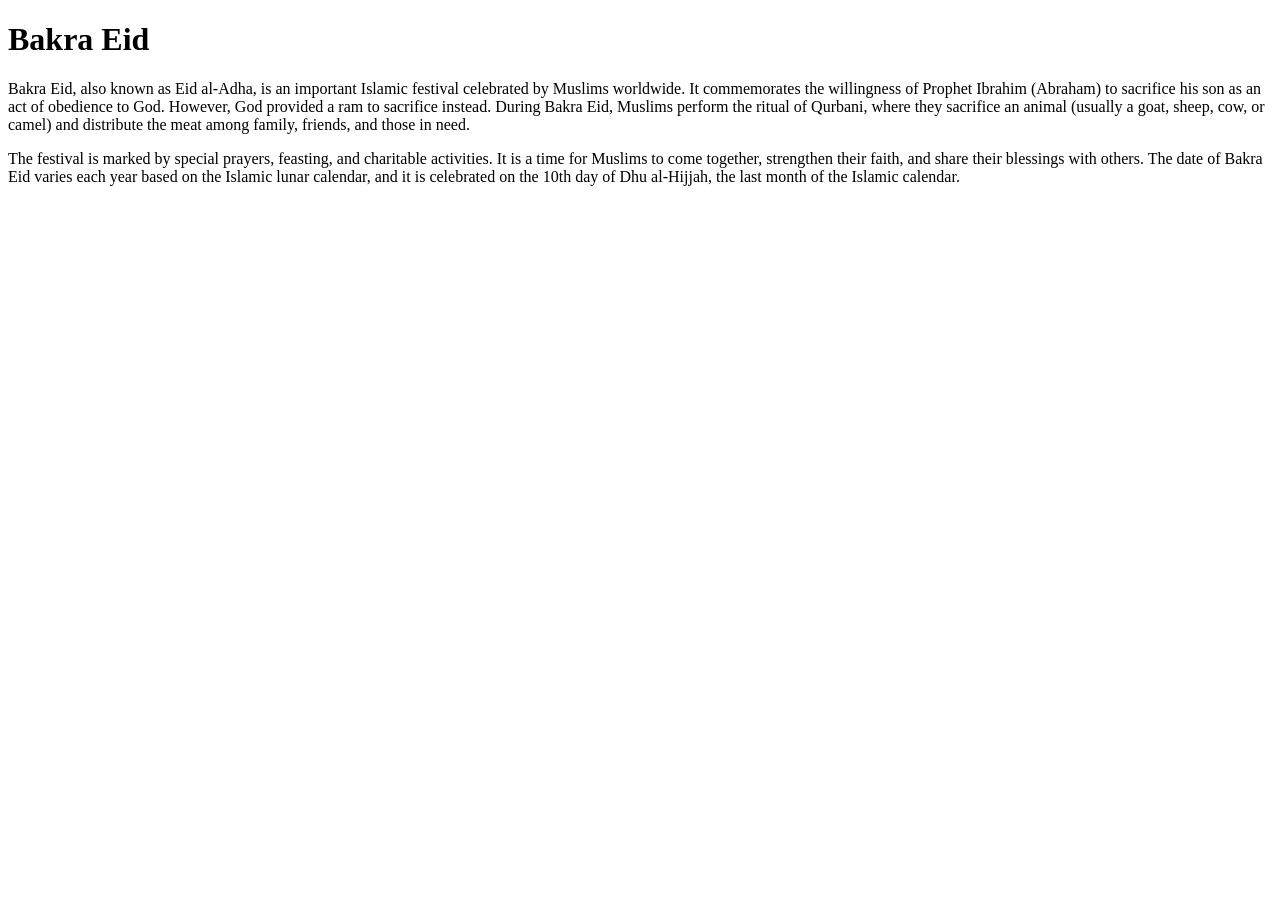
==== index.html @ b38f5d40 "Created Index file" ====
<!DOCTYPE html>
<html lang="en">

<head>
    <meta charset="UTF-8">
    <meta name="viewport" content="width=device-width, initial-scale=1.0">
    <title>Bakra Eid</title>
</head>

<body>
    <h1>Bakra Eid</h1>
    <p>Bakra Eid, also known as Eid al-Adha, is an important Islamic festival celebrated by Muslims worldwide. It
        commemorates the willingness of Prophet Ibrahim (Abraham) to sacrifice his son as an act of obedience to God.
        However, God provided a ram to sacrifice instead. During Bakra Eid, Muslims perform the ritual of Qurbani, where
        they sacrifice an animal (usually a goat, sheep, cow, or camel) and distribute the meat among family, friends,
        and those in need.</p>
    <p>The festival is marked by special prayers, feasting, and charitable activities. It is a time for Muslims to come
        together, strengthen their faith, and share their blessings with others. The date of Bakra Eid varies each year
        based on the Islamic lunar calendar, and it is celebrated on the 10th day of Dhu al-Hijjah, the last month of
        the Islamic calendar.</p>
</body>

</html>
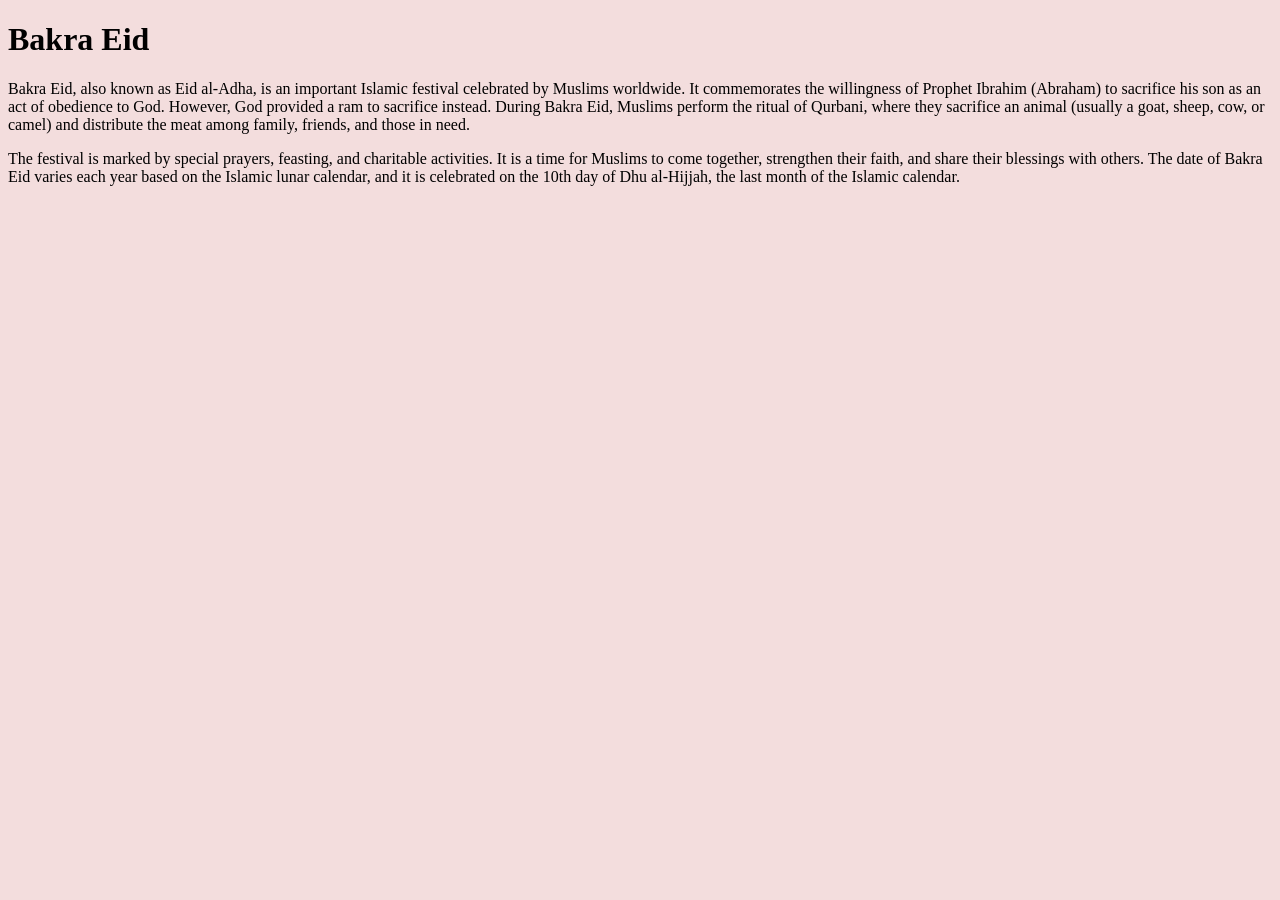
==== commit ebda3c40: "css file created and connected" ====
--- a/index.html
+++ b/index.html
@@ -5,6 +5,7 @@
     <meta charset="UTF-8">
     <meta name="viewport" content="width=device-width, initial-scale=1.0">
     <title>Bakra Eid</title>
+    <link rel="stylesheet" href="style.css">
 </head>
 
 <body>
--- a/style.css
+++ b/style.css
@@ -0,0 +1,3 @@
+body {
+    background-color: rgb(243, 221, 221);
+}
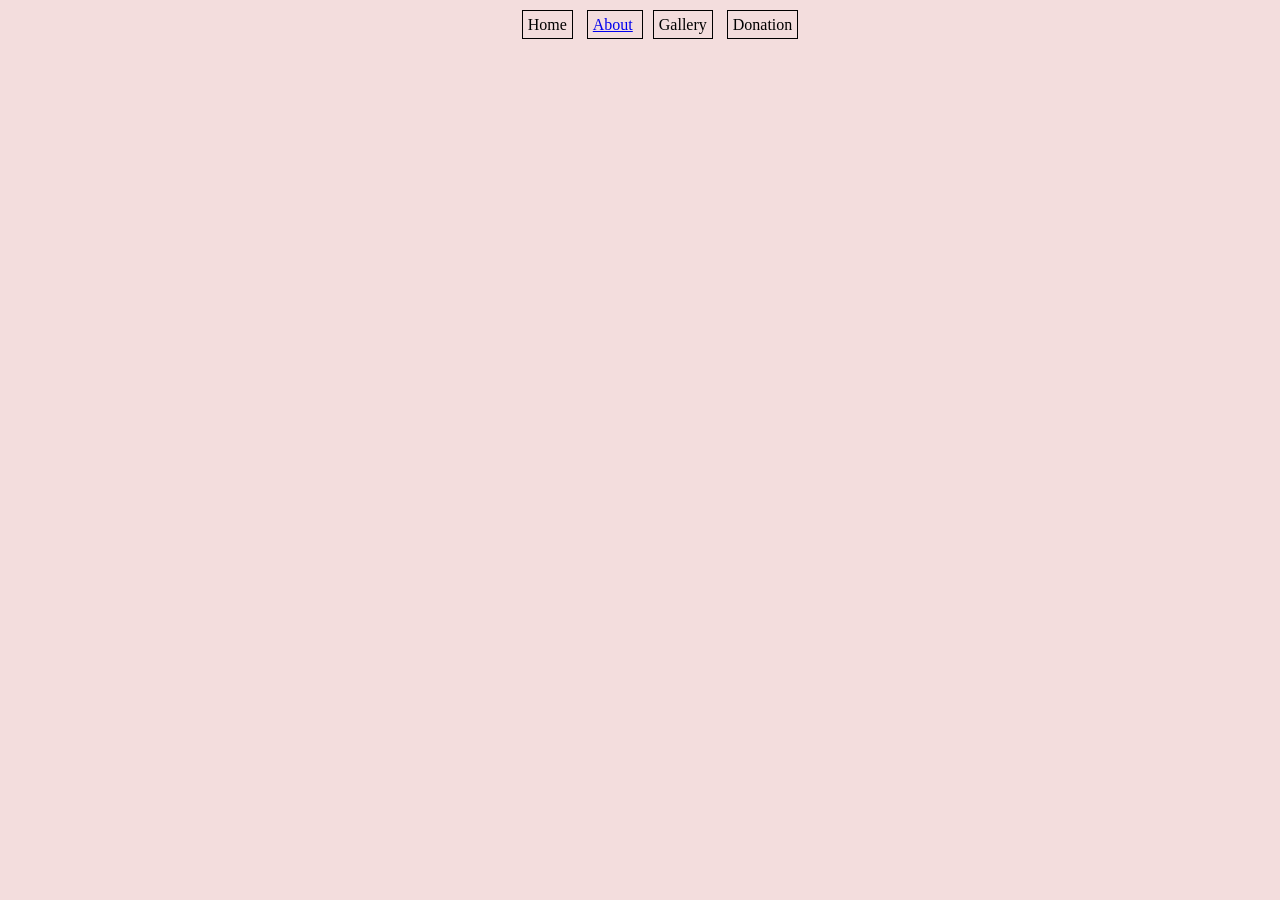
==== commit 9a1f59c3: "About Page created" ====
--- a/index.html
+++ b/index.html
@@ -9,16 +9,16 @@
 </head>
 
 <body>
-    <h1>Bakra Eid</h1>
-    <p>Bakra Eid, also known as Eid al-Adha, is an important Islamic festival celebrated by Muslims worldwide. It
-        commemorates the willingness of Prophet Ibrahim (Abraham) to sacrifice his son as an act of obedience to God.
-        However, God provided a ram to sacrifice instead. During Bakra Eid, Muslims perform the ritual of Qurbani, where
-        they sacrifice an animal (usually a goat, sheep, cow, or camel) and distribute the meat among family, friends,
-        and those in need.</p>
-    <p>The festival is marked by special prayers, feasting, and charitable activities. It is a time for Muslims to come
-        together, strengthen their faith, and share their blessings with others. The date of Bakra Eid varies each year
-        based on the Islamic lunar calendar, and it is celebrated on the 10th day of Dhu al-Hijjah, the last month of
-        the Islamic calendar.</p>
+  
+    <ul>
+        <li>Home</li>
+        <li> <a href="about.html">About</a> </li>
+        <li>Gallery</li>
+        <li>Donation</li>
+    </ul>
+
+    
+
 </body>
 
 </html>
--- a/style.css
+++ b/style.css
@@ -1,3 +1,13 @@
 body {
-    background-color: rgb(243, 221, 221);
-}+  background-color: rgb(243, 221, 221);
+}
+ul {
+  text-align: center;
+}
+
+li {
+  border: 1px solid black;
+  margin: 5px;
+  padding: 5px;
+  display: inline;
+}
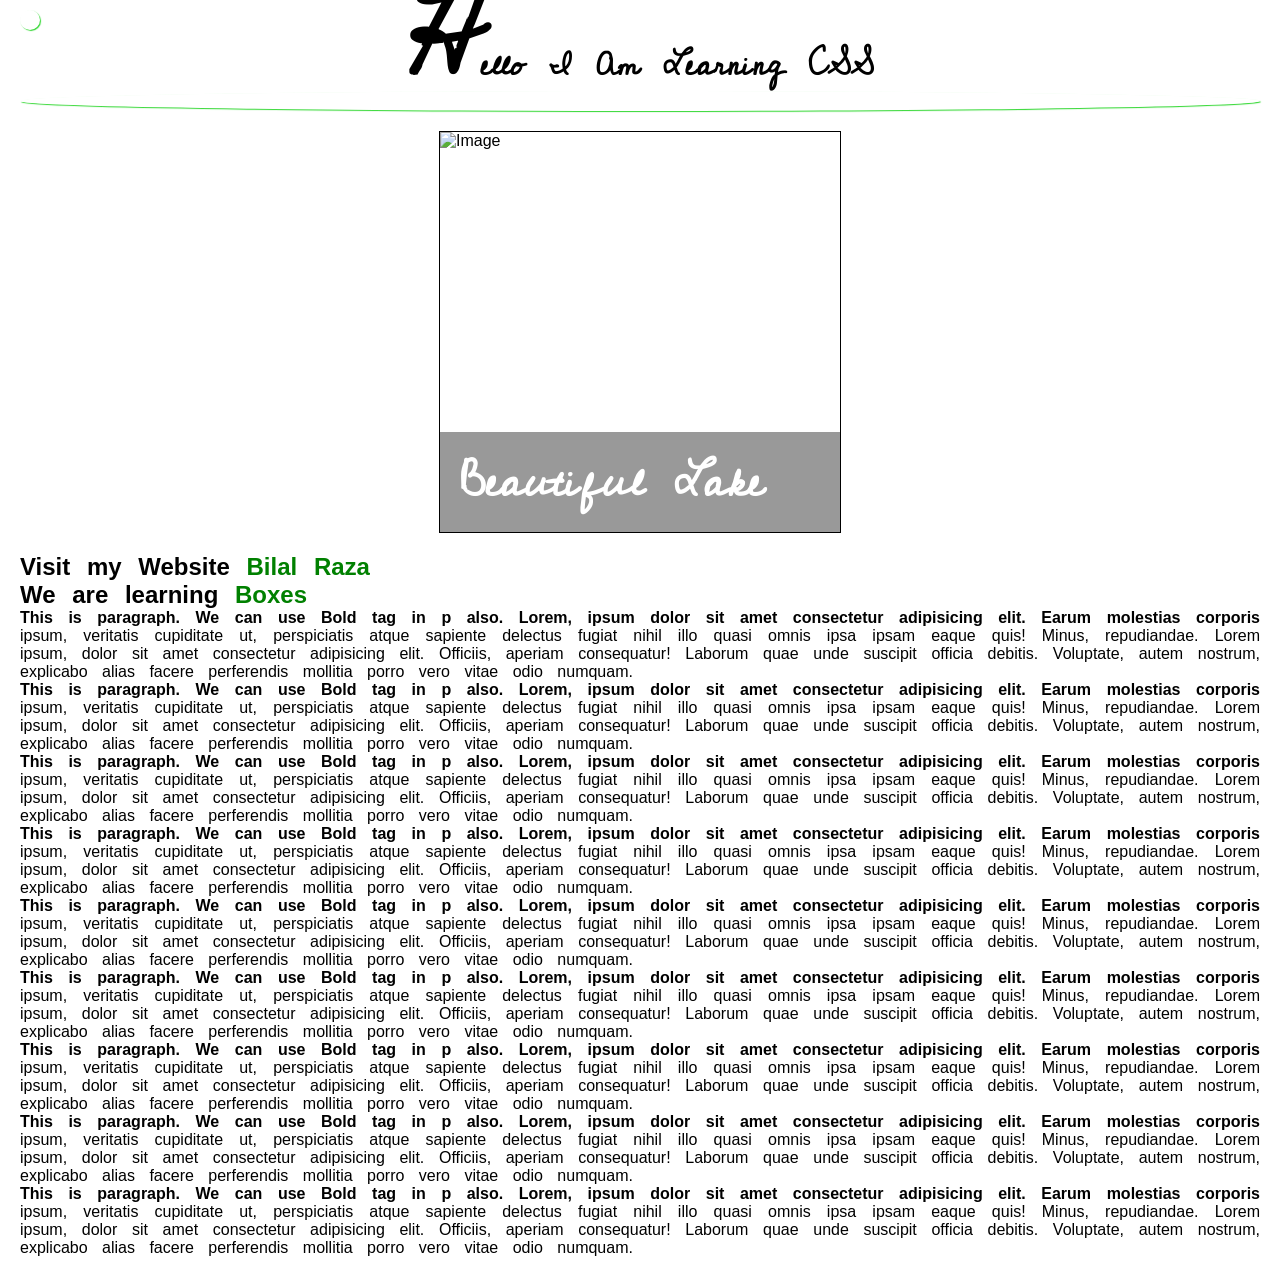
==== commit 8a56e052: "animation added" ====
--- a/index.html
+++ b/index.html
@@ -5,19 +5,106 @@
     <meta charset="UTF-8">
     <meta name="viewport" content="width=device-width, initial-scale=1.0">
     <title>Bakra Eid</title>
-    <link rel="stylesheet" href="style.css">
+    <link href="style.css" rel="stylesheet" />
+    <link rel="stylesheet" href="https://cdnjs.cloudflare.com/ajax/libs/font-awesome/7.0.1/css/all.min.css"
+        integrity="sha512-2SwdPD6INVrV/lHTZbO2nodKhrnDdJK9/kg2XD1r9uGqPo1cUbujc+IYdlYdEErWNu69gVcYgdxlmVmzTWnetw=="
+        crossorigin="anonymous" referrerpolicy="no-referrer" />
 </head>
 
 <body>
-  
-    <ul>
-        <li>Home</li>
-        <li> <a href="about.html">About</a> </li>
-        <li>Gallery</li>
-        <li>Donation</li>
-    </ul>
+    <h1>Hello I am Learning CSS
+        <i class="fa-brands fa-square-facebook"></i>
+    </h1>
 
-    
+    <div class="whatsapp_icon">
+        <a href="http://wa.me/923132933803"><i class="fa-brands fa-whatsapp"></i></a>
+    </div>
+
+
+
+    <div>
+        
+    </div>
+
+
+    <div class="image_box">
+        <img class="image_box_image"
+            src="https://images.unsplash.com/photo-1506744038136-46273834b3fb?ixlib=rb-4.0.3&ixid=M3wxMjA3fDB8MHxzZWFyY2h8Mnx8aW1hZ2V8ZW58MHx8MHx8fDA%3D&auto=format&fit=crop&w=500&q=60"
+            alt="Image" />
+
+            <div class="image_box_overlay">
+                <h2>Beautiful Lake</h2>
+
+            </div>
+    </div>
+
+
+    <h2>Visit my Website <a href="https://www.bilalattari.com/">
+            Bilal Raza
+        </a> </h2>
+
+    <h2>We are learning <a href="box.html">Boxes</a></h2>
+
+    <p>This is paragraph. We can use <b>Bold</b> tag in p also. Lorem, ipsum dolor sit amet consectetur adipisicing
+        elit. Earum molestias corporis ipsum, veritatis cupiditate ut, perspiciatis atque sapiente delectus fugiat nihil
+        illo quasi omnis ipsa ipsam eaque quis! Minus, repudiandae. Lorem ipsum, dolor sit amet consectetur adipisicing
+        elit. Officiis, aperiam consequatur! Laborum quae unde suscipit officia debitis. Voluptate, autem nostrum,
+        explicabo alias facere perferendis mollitia porro vero vitae odio numquam.</p>
+    <p>This is paragraph. We can use <b>Bold</b> tag in p also. Lorem, ipsum dolor sit amet consectetur adipisicing
+        elit. Earum molestias corporis ipsum, veritatis cupiditate ut, perspiciatis atque sapiente delectus fugiat nihil
+        illo quasi omnis ipsa ipsam eaque quis! Minus, repudiandae. Lorem ipsum, dolor sit amet consectetur adipisicing
+        elit. Officiis, aperiam consequatur! Laborum quae unde suscipit officia debitis. Voluptate, autem nostrum,
+        explicabo alias facere perferendis mollitia porro vero vitae odio numquam.</p>
+    <p>This is paragraph. We can use <b>Bold</b> tag in p also. Lorem, ipsum dolor sit amet consectetur adipisicing
+        elit. Earum molestias corporis ipsum, veritatis cupiditate ut, perspiciatis atque sapiente delectus fugiat nihil
+        illo quasi omnis ipsa ipsam eaque quis! Minus, repudiandae. Lorem ipsum, dolor sit amet consectetur adipisicing
+        elit. Officiis, aperiam consequatur! Laborum quae unde suscipit officia debitis. Voluptate, autem nostrum,
+        explicabo alias facere perferendis mollitia porro vero vitae odio numquam.</p>
+    <p>This is paragraph. We can use <b>Bold</b> tag in p also. Lorem, ipsum dolor sit amet consectetur adipisicing
+        elit. Earum molestias corporis ipsum, veritatis cupiditate ut, perspiciatis atque sapiente delectus fugiat nihil
+        illo quasi omnis ipsa ipsam eaque quis! Minus, repudiandae. Lorem ipsum, dolor sit amet consectetur adipisicing
+        elit. Officiis, aperiam consequatur! Laborum quae unde suscipit officia debitis. Voluptate, autem nostrum,
+        explicabo alias facere perferendis mollitia porro vero vitae odio numquam.</p>
+    <p>This is paragraph. We can use <b>Bold</b> tag in p also. Lorem, ipsum dolor sit amet consectetur adipisicing
+        elit. Earum molestias corporis ipsum, veritatis cupiditate ut, perspiciatis atque sapiente delectus fugiat nihil
+        illo quasi omnis ipsa ipsam eaque quis! Minus, repudiandae. Lorem ipsum, dolor sit amet consectetur adipisicing
+        elit. Officiis, aperiam consequatur! Laborum quae unde suscipit officia debitis. Voluptate, autem nostrum,
+        explicabo alias facere perferendis mollitia porro vero vitae odio numquam.</p>
+    <p>This is paragraph. We can use <b>Bold</b> tag in p also. Lorem, ipsum dolor sit amet consectetur adipisicing
+        elit. Earum molestias corporis ipsum, veritatis cupiditate ut, perspiciatis atque sapiente delectus fugiat nihil
+        illo quasi omnis ipsa ipsam eaque quis! Minus, repudiandae. Lorem ipsum, dolor sit amet consectetur adipisicing
+        elit. Officiis, aperiam consequatur! Laborum quae unde suscipit officia debitis. Voluptate, autem nostrum,
+        explicabo alias facere perferendis mollitia porro vero vitae odio numquam.</p>
+    <p>This is paragraph. We can use <b>Bold</b> tag in p also. Lorem, ipsum dolor sit amet consectetur adipisicing
+        elit. Earum molestias corporis ipsum, veritatis cupiditate ut, perspiciatis atque sapiente delectus fugiat nihil
+        illo quasi omnis ipsa ipsam eaque quis! Minus, repudiandae. Lorem ipsum, dolor sit amet consectetur adipisicing
+        elit. Officiis, aperiam consequatur! Laborum quae unde suscipit officia debitis. Voluptate, autem nostrum,
+        explicabo alias facere perferendis mollitia porro vero vitae odio numquam.</p>
+    <p>This is paragraph. We can use <b>Bold</b> tag in p also. Lorem, ipsum dolor sit amet consectetur adipisicing
+        elit. Earum molestias corporis ipsum, veritatis cupiditate ut, perspiciatis atque sapiente delectus fugiat nihil
+        illo quasi omnis ipsa ipsam eaque quis! Minus, repudiandae. Lorem ipsum, dolor sit amet consectetur adipisicing
+        elit. Officiis, aperiam consequatur! Laborum quae unde suscipit officia debitis. Voluptate, autem nostrum,
+        explicabo alias facere perferendis mollitia porro vero vitae odio numquam.</p>
+    <p>This is paragraph. We can use <b>Bold</b> tag in p also. Lorem, ipsum dolor sit amet consectetur adipisicing
+        elit. Earum molestias corporis ipsum, veritatis cupiditate ut, perspiciatis atque sapiente delectus fugiat nihil
+        illo quasi omnis ipsa ipsam eaque quis! Minus, repudiandae. Lorem ipsum, dolor sit amet consectetur adipisicing
+        elit. Officiis, aperiam consequatur! Laborum quae unde suscipit officia debitis. Voluptate, autem nostrum,
+        explicabo alias facere perferendis mollitia porro vero vitae odio numquam.</p>
+
+    <!-- <div class="navbar">
+        <a class="nav_link" href="index.html">Home</a>
+        <div class="nav_link_container">
+            <a class="nav_link" href="about.html">About</a>
+            <a class="nav_link" href="gallery.html">Gallery</a>
+            <a class="nav_link" id="donation_link" href="donation.html">Donation</a>
+        </div>
+    </div>
+
+    <div class="hero_section">
+        <h1>AI research and products that put safety at the frontier</h1>
+        <p>AI will have a vast impact on the world. Anthropic is a public benefit corporation dedicated to securing its benefits and mitigating its risks.</p>
+    </div> -->
+
 
 </body>
 
--- a/style.css
+++ b/style.css
@@ -1,13 +1,220 @@
-body {
-  background-color: rgb(243, 221, 221);
-}
+/* * {
+  font-family: monospace;
+  margin: 0px;
+  padding: 0px;
+}
+
+
+a{
+  font-weight: bold !important;
+}
+a{
+  font-weight: lighter;
+}
+
+
 ul {
   text-align: center;
 }
 
 li {
-  border: 1px solid black;
   margin: 5px;
   padding: 5px;
   display: inline;
 }
+
+.nav_link {
+  font-size: 20px;
+}
+
+h1 {
+  text-align: center;
+  font-size: 44px;
+  margin: 0px;
+}
+
+.heading_part_2 {
+  color: brown;
+}
+
+.description {
+  text-align: center;
+  font-size: 24px;
+  width: 800px;
+  margin: 0px;
+}
+
+.container {
+  display: flex;
+  flex-direction: column;
+  align-items: center;
+  gap: 20px;
+}
+
+h2,
+p {
+  margin: 0px;
+}
+
+.cow_types_container {
+  display: flex;
+  flex-direction: row;
+  flex-wrap: wrap;
+  justify-content: center;
+  row-gap: 30px;
+  column-gap: 10px;
+}
+.cow_box {
+  width: 250px;
+  padding: 10px;
+  display: flex;
+  flex-direction: column;
+  gap: 5px;
+  font-family: Cambria, Cochin, Georgia, Times, "Times New Roman", serif;
+}
+
+.cow_img {
+  height: 250px;
+  width: 250px;
+  border-radius: 20px;
+}
+
+.navbar {
+  display: flex;
+  justify-content: space-between;
+  height: 60px;
+  align-items: center;
+  margin-left: 100px;
+  margin-right: 100px;
+}
+
+.nav_link_container {
+  display: flex;
+  gap: 10px;
+}
+
+.hero_section {
+  display: flex;
+  align-items: flex-end;
+  margin-left: 100px;
+  margin-right: 100px;
+}
+
+h1 {
+  text-align: start;
+}
+
+.hero_section h1 {
+  flex: 1;
+  color: blue;
+  background-color: bisque;
+}
+.hero_section p {
+  flex: 1;
+  color: blue;
+  background-color: orange;
+} */
+
+@font-face {
+  font-family: "Stylish_heading";
+  src: url("fonts/CedarvilleCursive-Regular.ttf");
+}
+h1 {
+  font-family: Stylish_heading;
+  text-transform: capitalize;
+  text-align: center;
+  line-height: 50px;
+  /* text-shadow: -2px -2px 1px rgb(74, 74, 238); */
+}
+
+h1:first-letter {
+  font-size: 100px;
+}
+
+p::first-line {
+  font-weight: bold;
+}
+
+p:hover {
+  color: green;
+  /* text-transform: uppercase; */
+  /* font-size: 40px;
+  cursor: pointer;
+  line-height: 50px; */
+}
+
+* {
+  /* border: 1px solid black; */
+  margin: 0px;
+  /* margin-top: 10px; */
+}
+
+body {
+  padding: 20px;
+  font-family: "Gill Sans", "Gill Sans MT", Calibri, "Trebuchet MS", sans-serif;
+  /* color: navy; */
+  /* line-height: 25px; */
+  word-spacing: 10px;
+  text-align: justify;
+  /* text-indent: 20px; */
+  /* border: 1px solid black; */
+}
+
+a:link {
+  text-decoration: none;
+  color: green;
+}
+a:visited {
+  text-decoration: none;
+  color: green;
+}
+
+.whatsapp_icon {
+  position: fixed;
+  top: 10px;
+  left: 20px;
+}
+ i {
+  font-size: 50px;
+  color: green;
+  display: flex;
+  justify-content: center;
+  align-items: center;
+  padding: 10px;
+  cursor: pointer;
+  background-color: white;
+  box-shadow: 1px 1px 1px rgb(49, 215, 49);
+  text-align: center;
+  border-radius: 100%;
+}
+
+
+
+.image_box{
+  height: 400px;
+  width: 400px;
+  margin: 20px auto;
+  border: 1px solid black;
+  position: relative;
+}
+
+.image_box_image{
+  height: 100%;
+  width: 100%;
+}
+.image_box_overlay{
+  position: absolute;
+  height: 100px;
+  bottom: 0px;
+  background-color: rgba(0, 0, 0 , 0.4);
+  width: 100%;
+  display: flex;
+  align-items: center;
+  color: white;
+  font-family: Stylish_heading;
+  font-size: 30px;
+}
+
+.image_box_overlay > h2{
+  padding-left: 20px;
+}
